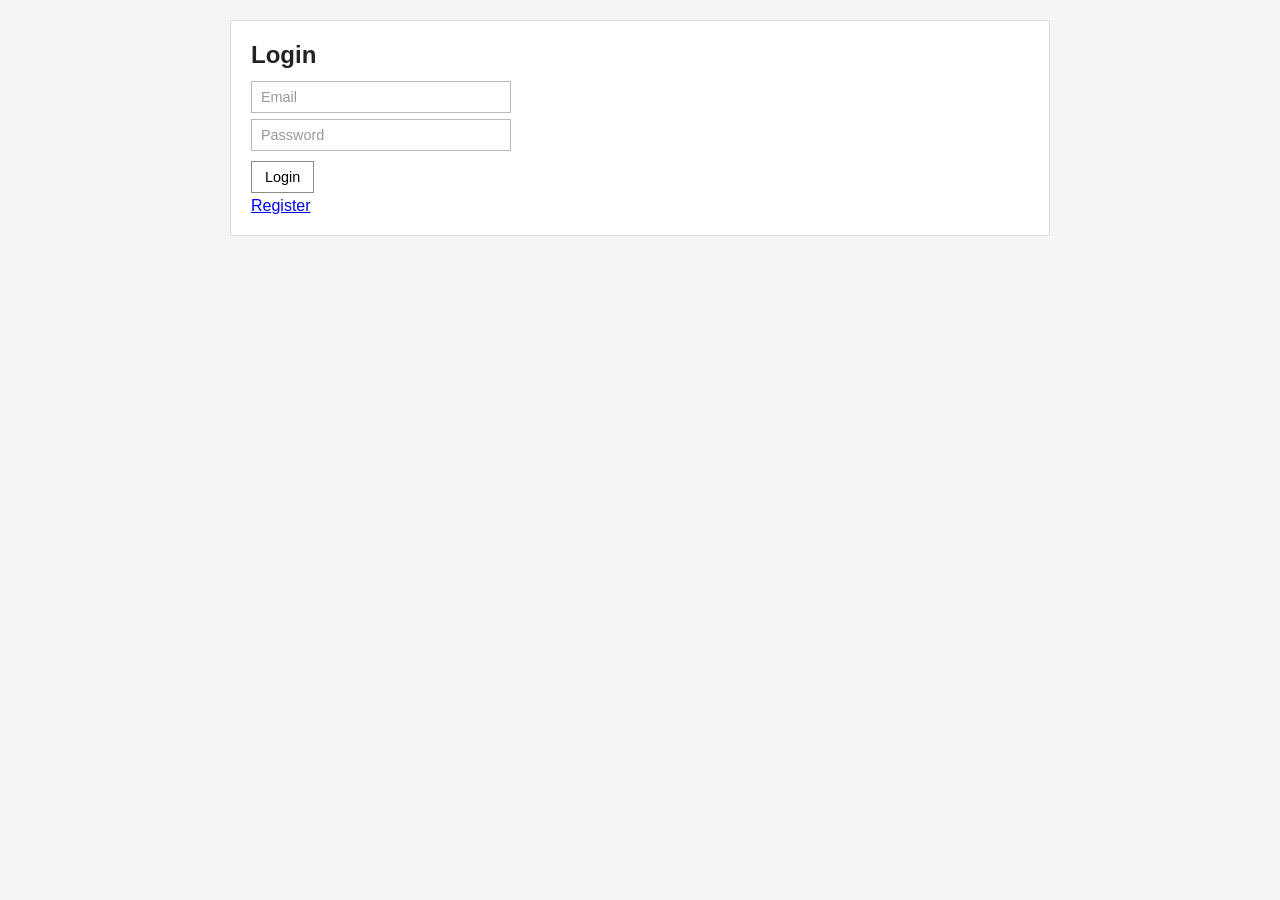
==== frontend/activities.html @ deaed36b "frontend files for the project" ====
<!DOCTYPE html>
<html lang="en">
<head>
    <meta charset="UTF-8">
    <meta name="viewport" content="width=device-width, initial-scale=1.0">
    <title>Activities – Tourism Booking</title>
    <link rel="stylesheet" href="css/style.css">
</head>
<body>
    <div class="container">
        <div class="nav">
            <a href="dashboard.html">Dashboard</a>
            <a href="trips.html">Trips</a>
            <a href="hotels.html">Hotels</a>
            <a href="tours.html">Tours</a>
            <a href="travel.html">Travel</a>
            <a href="activities.html">Activities</a>
            <a href="profile.html">Profile</a>
        </div>

        <div id="listView">
            <h1>Activities</h1>

            <!-- Filter -->
            <div style="display:flex;flex-wrap:wrap;gap:8px;align-items:center;margin-bottom:12px;">
                <input type="text" id="filterDest"     placeholder="Destination"  style="width:160px;">
                <input type="number" id="filterMaxPrice" placeholder="Max price $" style="width:120px;">
                <button id="filterBtn">Filter</button>
                <button id="clearBtn">Clear</button>
            </div>

            <div id="activityListContainer"></div>
        </div>

        <!-- Booking Form -->
        <div id="bookingView" class="hidden">
            <button id="backBtn">← Back to Activities</button>
            <h2 style="margin-top:12px;" id="bookActivityLabel"></h2>
            <div class="form-group">
                <label>Date</label>
                <input type="date" id="actDate">
            </div>
            <div class="form-group">
                <label>Participants</label>
                <input type="number" id="participants" min="1" max="20" value="1" style="width:80px;">
            </div>
            <div id="bookMsg"></div>
            <button class="primary" id="confirmBtn">Confirm Booking</button>
            <button id="cancelBtn">Cancel</button>
        </div>
    </div>
    <script src="js/activities.js"></script>
</body>
</html>
---- frontend/css/style.css ----
/* Base */
* { box-sizing: border-box; margin: 0; padding: 0; }
body { font-family: sans-serif; background: #f5f5f5; color: #222; padding: 20px; }
h1 { font-size: 1.5rem; margin-bottom: 12px; }
h2 { font-size: 1.2rem; margin-bottom: 10px; }
h3 { font-size: 1rem; margin-bottom: 8px; }

/* Container */
.container { max-width: 820px; margin: 0 auto; background: #fff; padding: 20px; border: 1px solid #ddd; }

/* Nav */
.nav { margin-bottom: 20px; padding-bottom: 12px; border-bottom: 1px solid #ccc; display: flex; flex-wrap: wrap; align-items: center; gap: 10px; }
.nav a { text-decoration: none; color: #0066cc; font-size: 0.9rem; }
.nav a:hover { text-decoration: underline; }

/* Inputs */
input[type="text"], input[type="email"], input[type="password"], input[type="date"], input[type="number"], select {
    display: block; width: 260px; padding: 7px 9px; margin: 6px 0; border: 1px solid #bbb; font-size: 0.9rem;
}
input::placeholder { color: #999; }

/* Buttons */
button { padding: 7px 13px; margin: 4px 4px 4px 0; cursor: pointer; font-size: 0.9rem; border: 1px solid #888; background: #fff; }
button:hover { background: #eee; }
button.primary { background: #0066cc; color: #fff; border-color: #0055aa; }
button.primary:hover { background: #0055aa; }
button.danger { background: #cc3300; color: #fff; border-color: #aa2200; }

/* List items */
.list-item { border: 1px solid #ccc; padding: 12px; margin-bottom: 10px; background: #fafafa; }
.list-item p { margin-bottom: 4px; font-size: 0.9rem; }

/* Messages */
.msg-success { color: green; font-size: 0.9rem; margin: 6px 0; }
.msg-error   { color: red;   font-size: 0.9rem; margin: 6px 0; }

/* Section separator */
.section-sep { margin-top: 20px; padding-top: 14px; border-top: 1px solid #eee; }

/* Hidden */
.hidden { display: none !important; }

/* Form group */
.form-group { margin-top: 14px; }
.form-group label { display: block; font-size: 0.85rem; margin-bottom: 3px; }
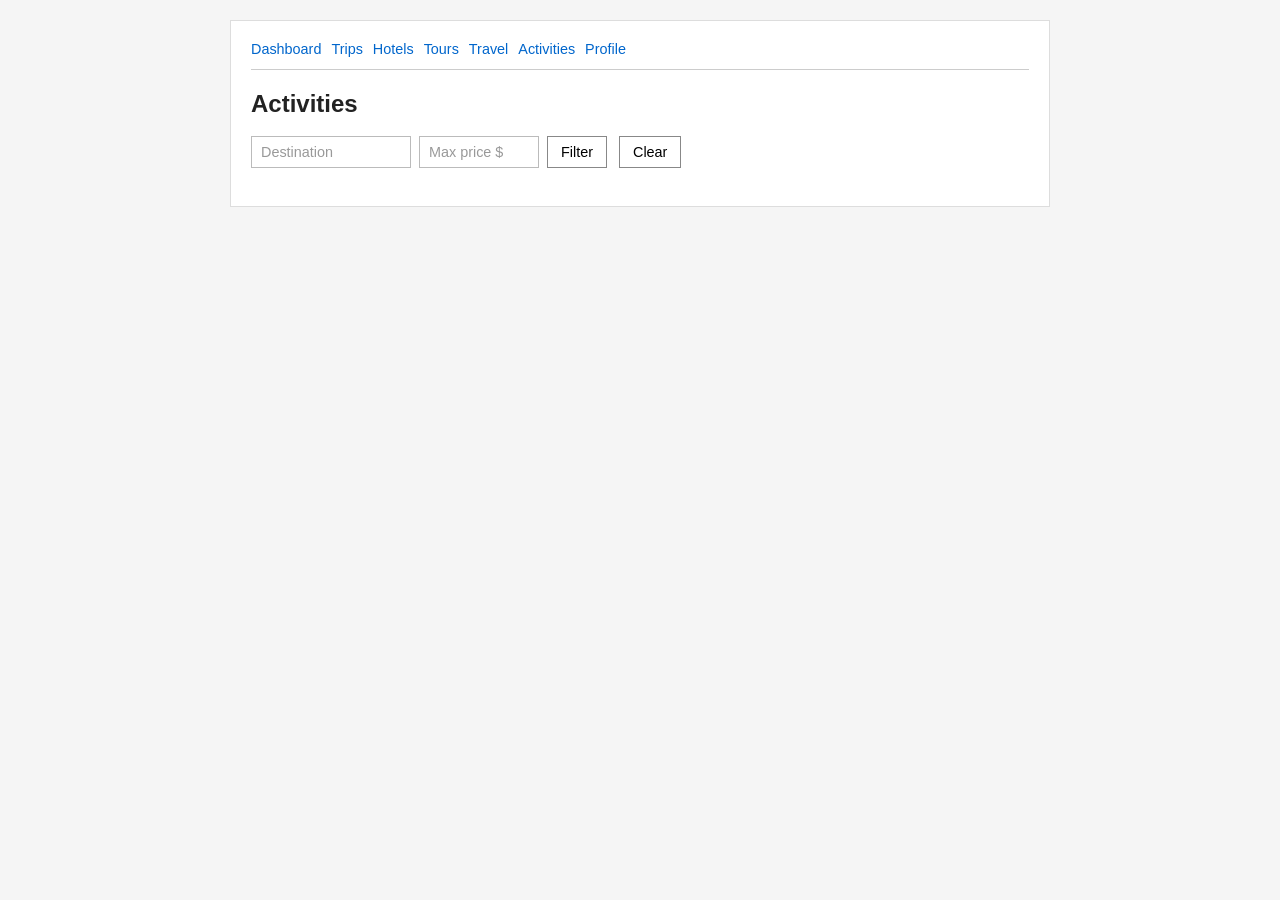
==== commit aa5a13fe: "feat: Complete tourism booking platform with full frontend-backend integration This commit implement" ====
--- a/frontend/activities.html
+++ b/frontend/activities.html
@@ -16,6 +16,7 @@
             <a href="travel.html">Travel</a>
             <a href="activities.html">Activities</a>
             <a href="profile.html">Profile</a>
+            <a href="admin.html" id="adminNavLink" class="hidden">Admin</a>
         </div>
 
         <div id="listView">
@@ -49,6 +50,7 @@
             <button id="cancelBtn">Cancel</button>
         </div>
     </div>
+    <script src="js/api.js"></script>
     <script src="js/activities.js"></script>
 </body>
 </html>
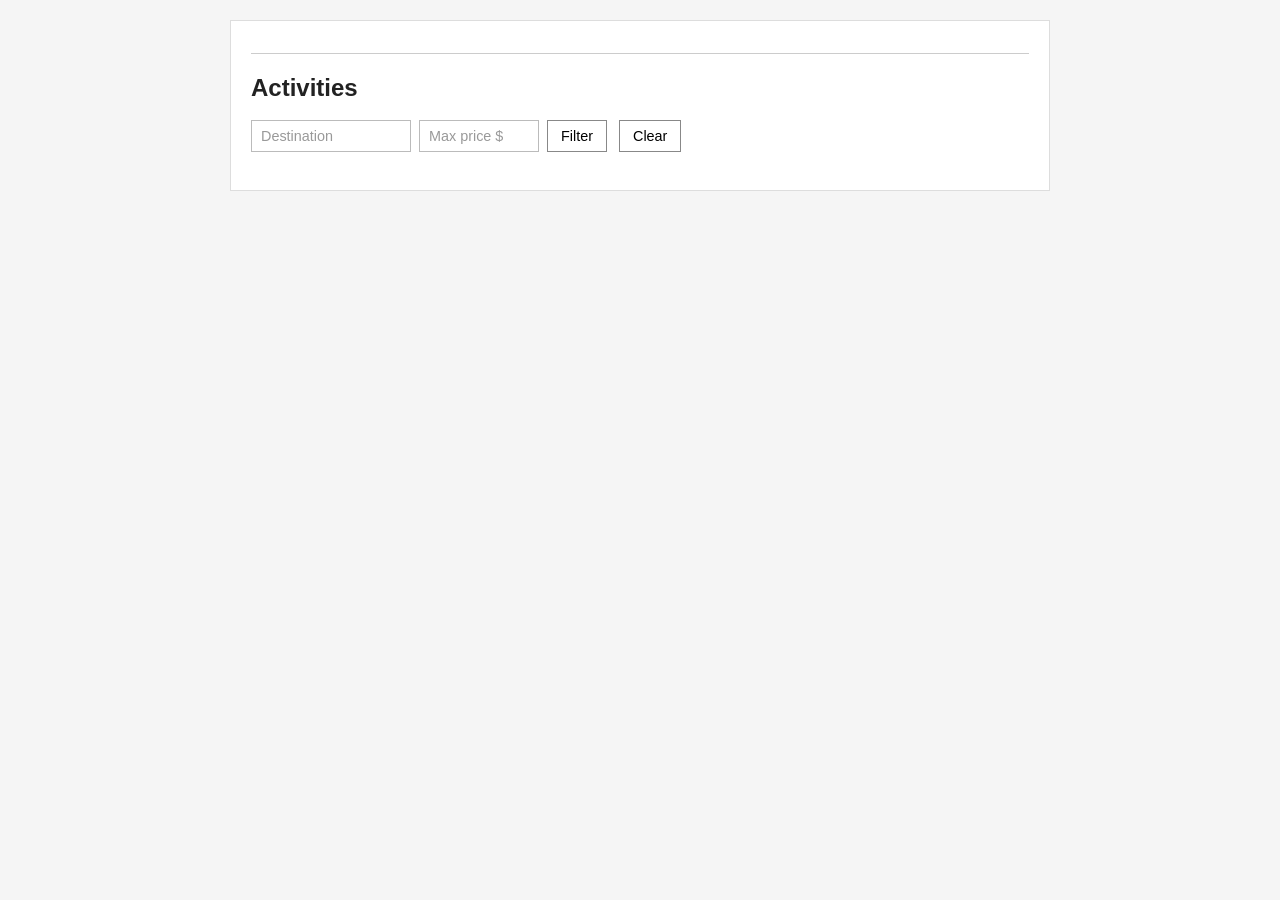
==== commit a45deeac: "minor bug fixes" ====
--- a/frontend/activities.html
+++ b/frontend/activities.html
@@ -8,16 +8,7 @@
 </head>
 <body>
     <div class="container">
-        <div class="nav">
-            <a href="dashboard.html">Dashboard</a>
-            <a href="trips.html">Trips</a>
-            <a href="hotels.html">Hotels</a>
-            <a href="tours.html">Tours</a>
-            <a href="travel.html">Travel</a>
-            <a href="activities.html">Activities</a>
-            <a href="profile.html">Profile</a>
-            <a href="admin.html" id="adminNavLink" class="hidden">Admin</a>
-        </div>
+        <div class="nav" id="navContainer"></div>
 
         <div id="listView">
             <h1>Activities</h1>
